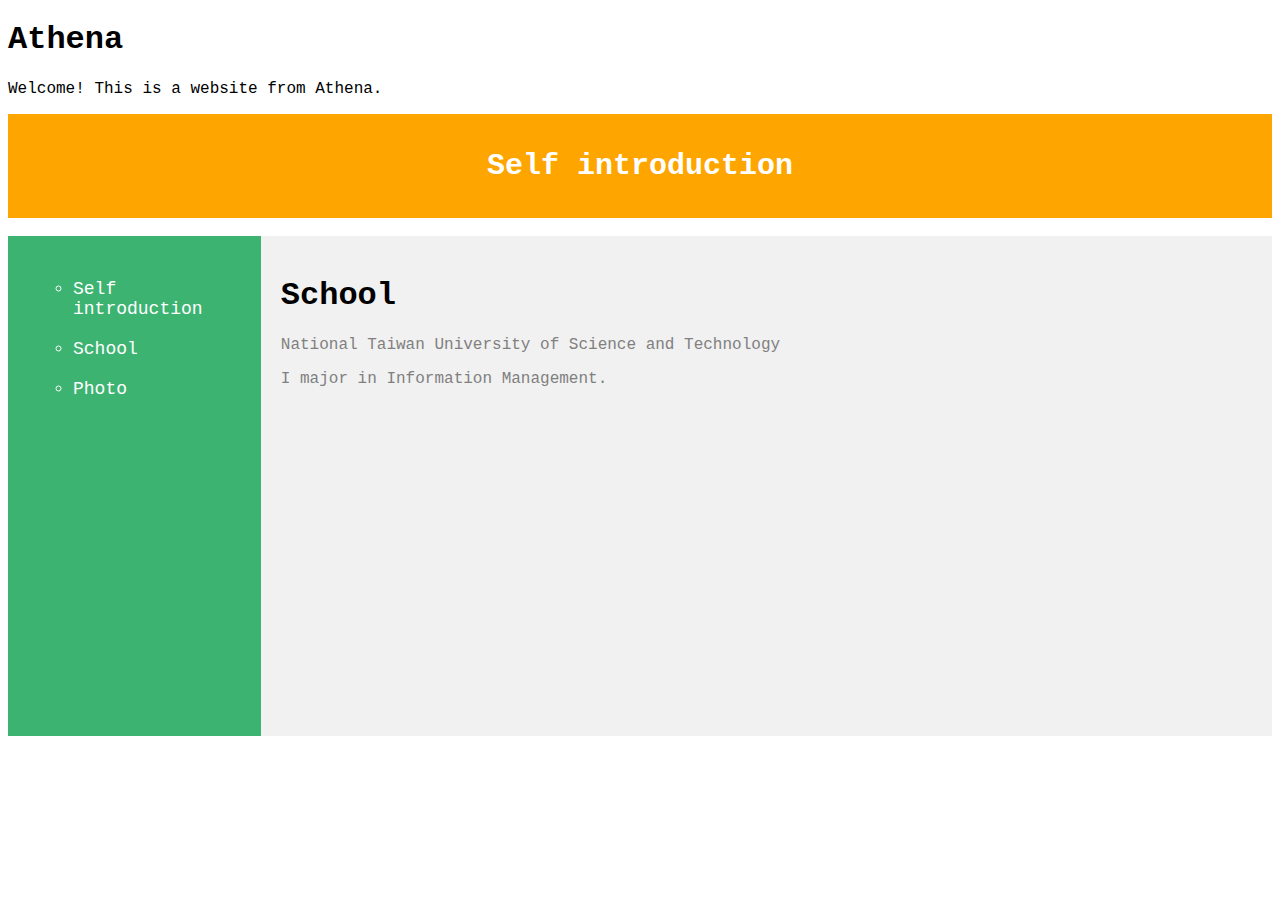
==== practice2.html @ 4131df30 "athena" ====
<!DOCTYPE html>
<html>
<head>
<title>Athena</title>
</head>
<body>
<meta charset="UTF-8">
<link rel="stylesheet" href="css.css">

<h1>Athena</h1>
<p>Welcome! This is a website from Athena.</p>

<header>
	<h2>Self introduction</h2>
</header>

<br>

<section>
  <nav>
    <ul style="list-style-type:circle;color: white;">
      <li><a href="practice1.html" style="color:white;">Self introduction</a></li>
      <br>
      <li><a href="practice2.html" style="color:white;">School</a></li>
      <br>
      <li><a href="practice3.html" style="color:white;">Photo</a></li>
    </ul>
  </nav>

  <article>
  	<h1>School</h1>
  	<p class = "ID" >National Taiwan University of Science and Technology</p>
  	<p class = "ID" >I major in Information Management.</p>
  </article>
</section>

</body>
</html>
---- css.css ----
a {
    text-decoration:none;
}

body {
  font-family:courier;
}
p {
  color: black;
}

p.ID {
  font-family:courier;
  color: gray;
}

* {
  box-sizing: border-box;
}

header {
  background-color: orange;
  padding: 10px;
  text-align: center;
  font-size: 20px;
  color: white;
}

nav {
  float: left;
  width: 20%;
  height: 500px;
  background: mediumseagreen;
  padding: 25px;
  font-size: 18px;
}

article {
  float: left;
  padding: 20px;
  width: 80%;
  background-color: #f1f1f1;
  height: 500px;
}

section:after {
  content: "";
  display: table;
  clear: both;
}

@media only screen and (max-width:1000px) {
  nav {
    width:100%;
    height:200px;
  }
  article, section {
    width:100%;

  }
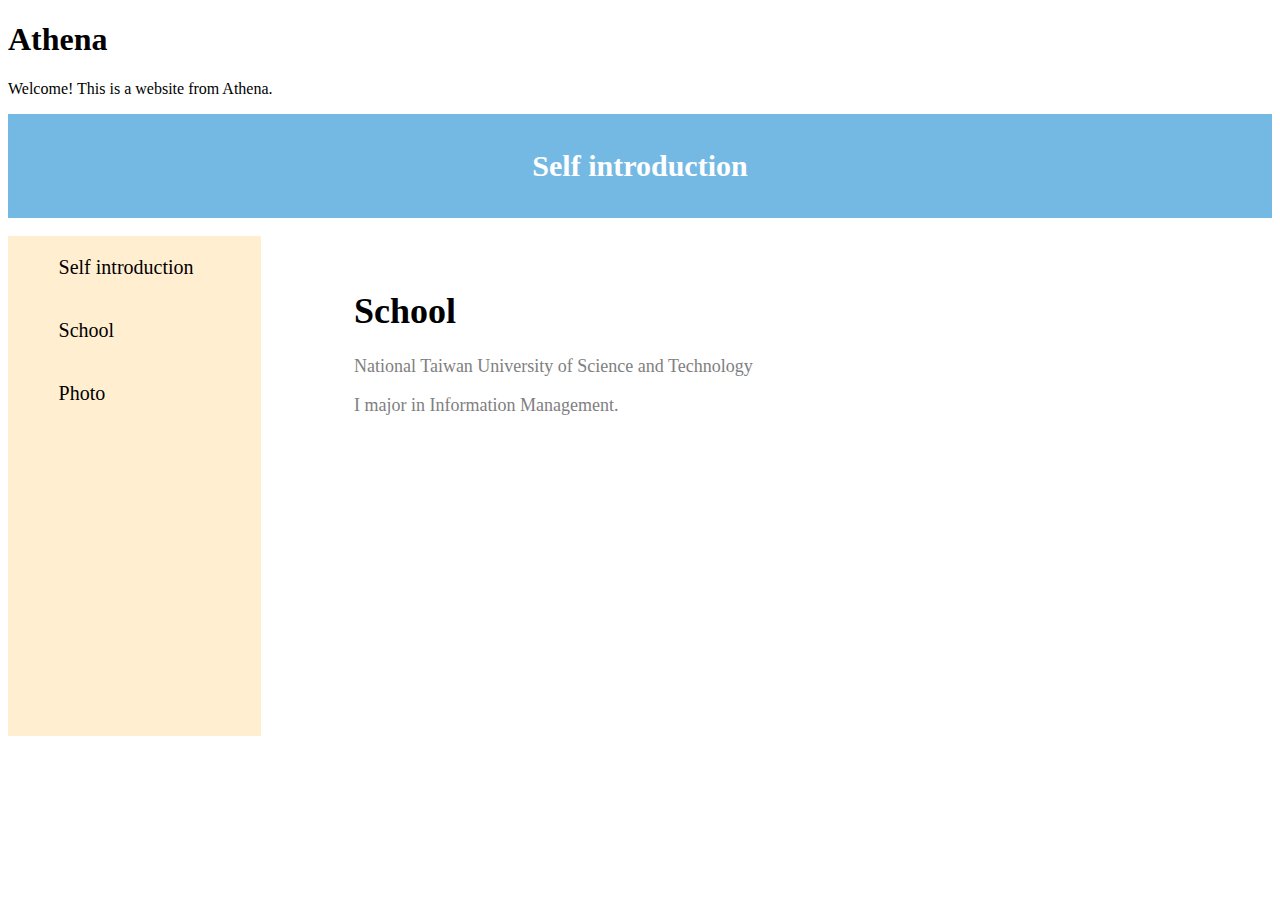
==== commit 170e319a: "athena" ====
--- a/practice2.html
+++ b/practice2.html
@@ -18,12 +18,10 @@
 
 <section>
   <nav>
-    <ul style="list-style-type:circle;color: white;">
-      <li><a href="practice1.html" style="color:white;">Self introduction</a></li>
-      <br>
-      <li><a href="practice2.html" style="color:white;">School</a></li>
-      <br>
-      <li><a href="practice3.html" style="color:white;">Photo</a></li>
+    <ul>
+      <li><a href="index.html">Self introduction</a></li>
+      <li><a href="practice2.html">School</a></li>
+      <li><a href="practice3.html">Photo</a></li>
     </ul>
   </nav>
 
--- a/css.css
+++ b/css.css
@@ -1,16 +1,12 @@
-a {
-    text-decoration:none;
+body {
+  font-family:verdana;
 }
 
-body {
-  font-family:courier;
-}
 p {
   color: black;
 }
 
 p.ID {
-  font-family:courier;
   color: gray;
 }
 
@@ -19,7 +15,7 @@
 }
 
 header {
-  background-color: orange;
+  background-color: #74B9E3;
   padding: 10px;
   text-align: center;
   font-size: 20px;
@@ -29,32 +25,47 @@
 nav {
   float: left;
   width: 20%;
+  padding:0;
+  margin: 0;
   height: 500px;
-  background: mediumseagreen;
-  padding: 25px;
-  font-size: 18px;
+  font-size: 20px;
+  background-color: #FFEED0;
 }
 
 article {
-  float: left;
-  padding: 20px;
-  width: 80%;
-  background-color: #f1f1f1;
+  float: right;
+  padding: 30px;
+  width: 75%;
+  font-size: 18px;
+  background-color: white;
   height: 500px;
 }
 
-section:after {
-  content: "";
-  display: table;
-  clear: both;
+ul {
+  list-style-type: none;
+  margin: 0;
+  padding: 0;
+}
+
+li a {
+  display: block;
+  color: black;
+  padding:20px 20%;
+  text-decoration: none;
+}
+
+li a:hover {
+  display: block;
+  padding:20px 20%;
+  background-color: #C2966B;
+  color: white;
 }
 
 @media only screen and (max-width:1000px) {
   nav {
     width:100%;
-    height:200px;
+    height:185px;
   }
   article, section {
     width:100%;
-
   }